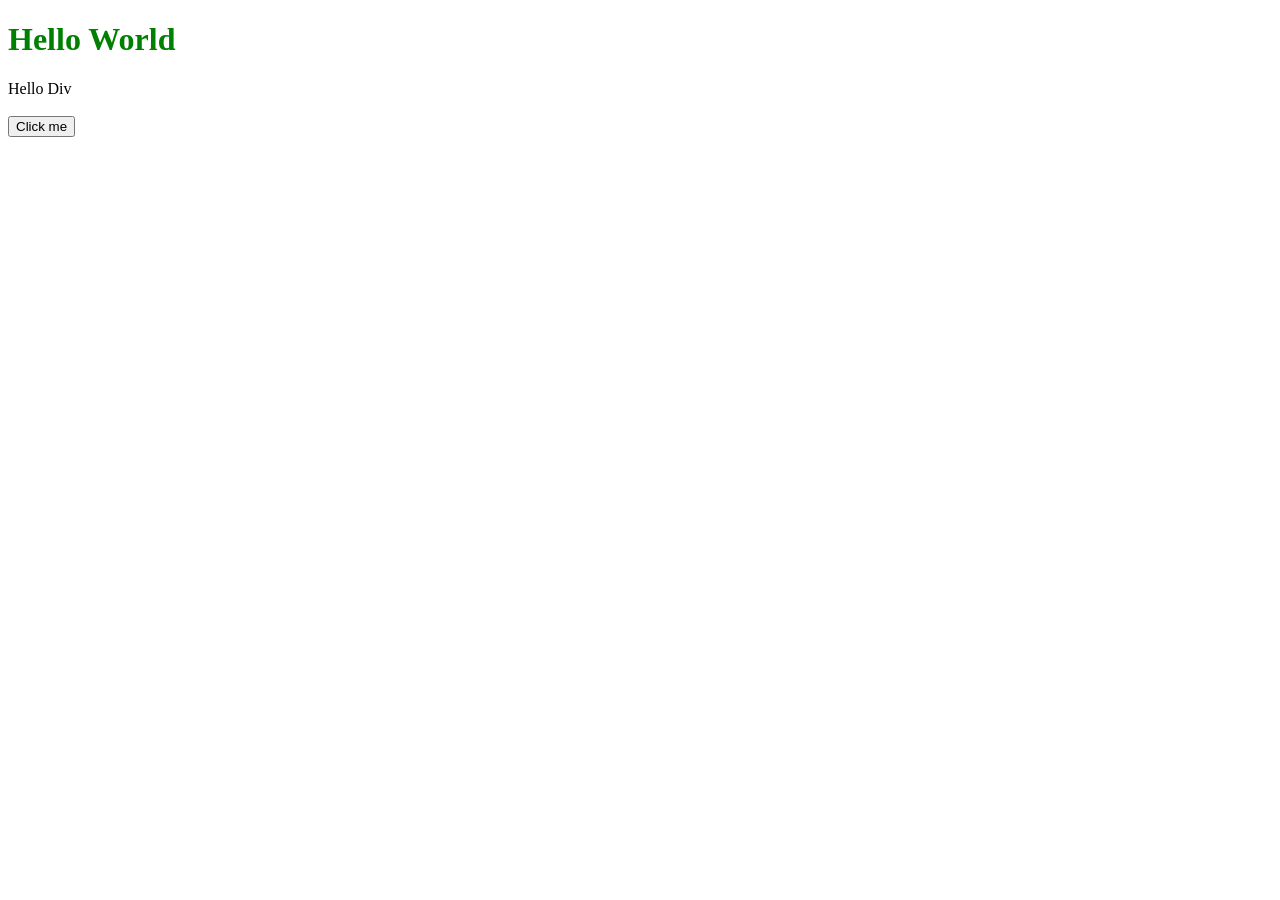
==== HW_21_1/index.html @ 2124ba2e "chenges names of projects" ====
<!DOCTYPE html>
<html lang="en">
    <head>
        <meta charset="UTF-8" />
        <title>Title</title>
        <link rel="stylesheet" href="styles.css" />
        <script src="script.js"></script>
    </head>
    <body>
        <h1 class="title">Hello World</h1>
        <div id="mainDiv">Hello Div</div>
        <br />
        <button onclick="buttonClicked()">Click me</button>
    </body>
</html>
---- HW_21_1/styles.css ----
.title {
    color: green;
}
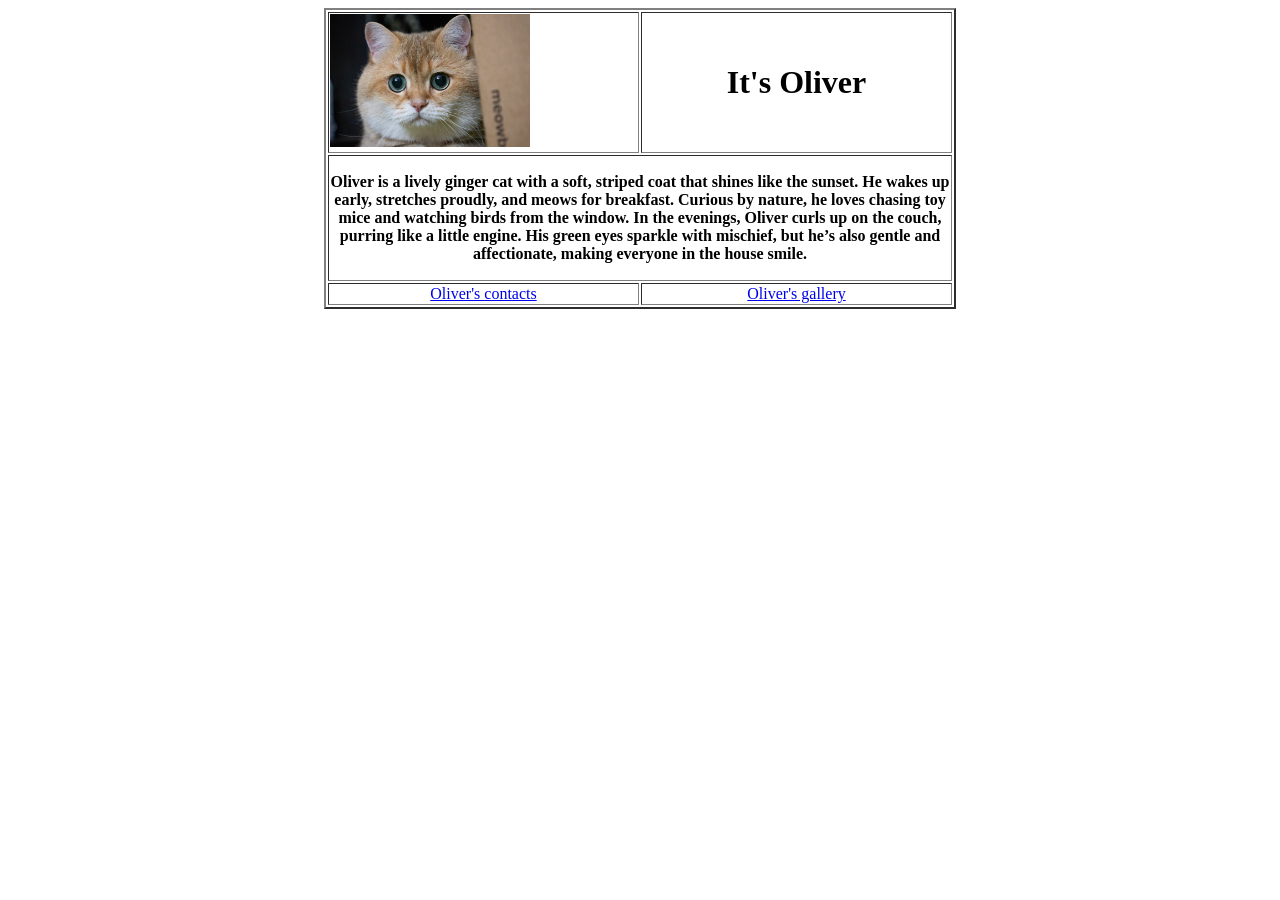
==== commit 4334126f: "Summary website of Oliver" ====
--- a/HW_21_1/index.html
+++ b/HW_21_1/index.html
@@ -2,14 +2,37 @@
 <html lang="en">
     <head>
         <meta charset="UTF-8" />
-        <title>Title</title>
-        <link rel="stylesheet" href="styles.css" />
-        <script src="script.js"></script>
+        <title>Story about Oliver</title>
     </head>
     <body>
-        <h1 class="title">Hello World</h1>
-        <div id="mainDiv">Hello Div</div>
-        <br />
-        <button onclick="buttonClicked()">Click me</button>
+        <center>
+        <table border='2' style = 'width:50%'>
+            <tr>
+                <td style = 'width:20%'>
+                <img src="photo/photo_main.jpg" width="200">
+                </td>
+                <td>
+                    <h1>
+                        <center>It's Oliver</center>
+                    </h1>
+                </td>
+            </tr>
+            <tr>
+                <th colspan="2">
+                    <p>
+                        Oliver is a lively ginger cat with a soft, striped coat that shines like the sunset. He wakes up early, stretches proudly, and meows for breakfast. Curious by nature, he loves chasing toy mice and watching birds from the window. In the evenings, Oliver curls up on the couch, purring like a little engine. His green eyes sparkle with mischief, but he’s also gentle and affectionate, making everyone in the house smile.
+                    </p>
+                </th>
+            </tr>
+            <tr>
+                <td style = 'width:50%'>
+                    <center><a href ="pages/contact.html" alt = "Oliver's contacts">Oliver's contacts</a></center>
+                </td>
+                <td>
+                    <center><a href ="pages/gallery.html" alt = "Oliver's gallery">Oliver's gallery</a></center>
+                </td>
+            </tr>
+        </table>
+        </center>
     </body>
 </html>
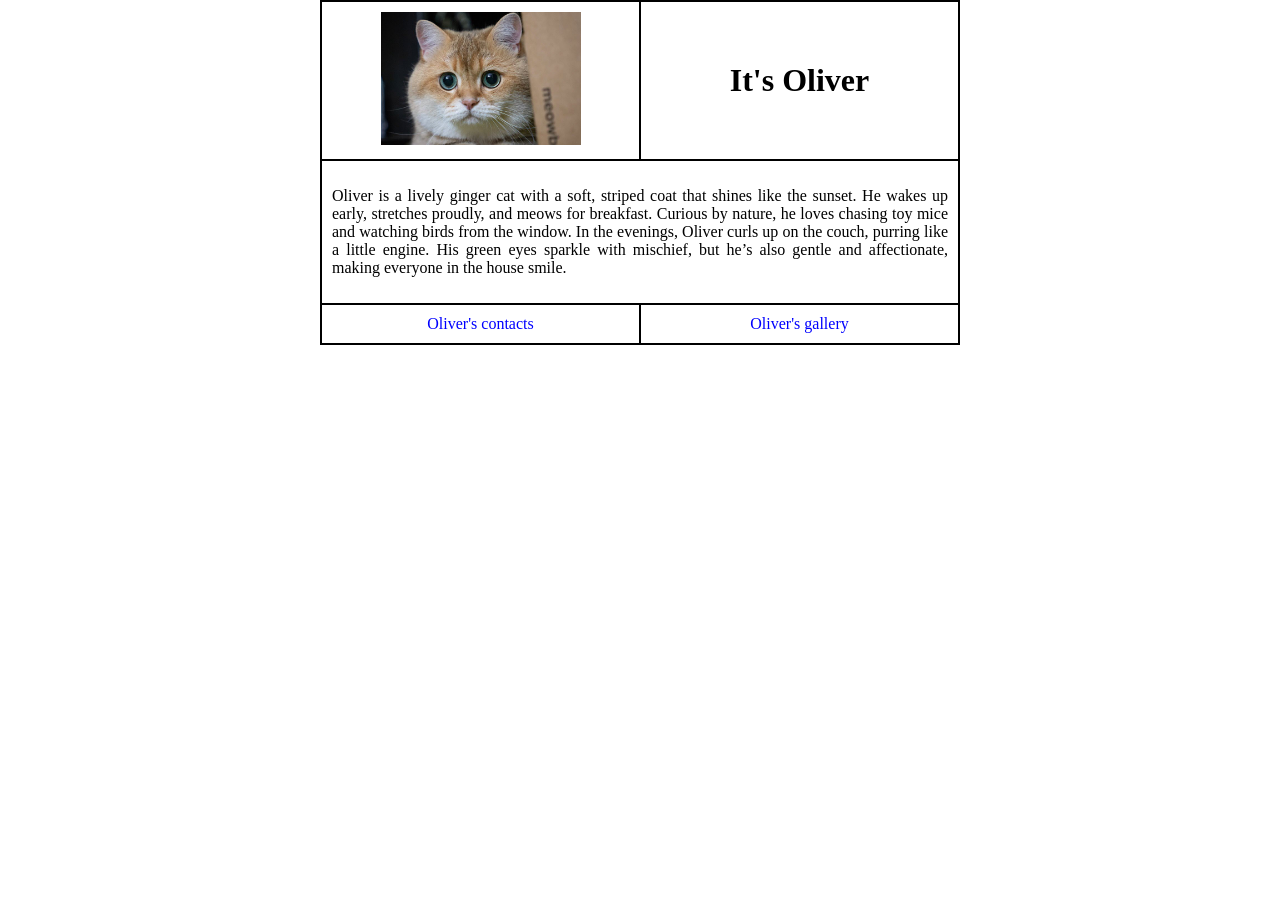
==== commit 3fb7dd5e: "Adding css-file and css styles to elements site" ====
--- a/HW_21_1/index.html
+++ b/HW_21_1/index.html
@@ -3,36 +3,35 @@
     <head>
         <meta charset="UTF-8" />
         <title>Story about Oliver</title>
+       <link rel="stylesheet" href="./style.css">
     </head>
     <body>
-        <center>
-        <table border='2' style = 'width:50%'>
+        <table>
             <tr>
-                <td style = 'width:20%'>
-                <img src="photo/photo_main.jpg" width="200">
+                <td class = "td_center" style = 'width:20%'>
+                    <img src="photo/photo_main.jpg" width="200">
                 </td>
-                <td>
+                <td class = "td_center">
                     <h1>
-                        <center>It's Oliver</center>
+                        It's Oliver
                     </h1>
                 </td>
             </tr>
             <tr>
-                <th colspan="2">
-                    <p>
+                <td colspan="2">
+                    <p class="justified">
                         Oliver is a lively ginger cat with a soft, striped coat that shines like the sunset. He wakes up early, stretches proudly, and meows for breakfast. Curious by nature, he loves chasing toy mice and watching birds from the window. In the evenings, Oliver curls up on the couch, purring like a little engine. His green eyes sparkle with mischief, but he’s also gentle and affectionate, making everyone in the house smile.
                     </p>
-                </th>
+                </td>
             </tr>
             <tr>
-                <td style = 'width:50%'>
-                    <center><a href ="pages/contact.html" alt = "Oliver's contacts">Oliver's contacts</a></center>
+                <td class = "td_center_50">
+                    <a href ="pages/contact.html" alt = "Oliver's contacts">Oliver's contacts</a>
                 </td>
-                <td>
-                    <center><a href ="pages/gallery.html" alt = "Oliver's gallery">Oliver's gallery</a></center>
+                <td class = "td_center_50">
+                    <a href ="pages/gallery.html" alt = "Oliver's gallery">Oliver's gallery</a>
                 </td>
             </tr>
         </table>
-        </center>
     </body>
 </html>
--- a/HW_21_1/style.css
+++ b/HW_21_1/style.css
@@ -0,0 +1,35 @@
+body {
+        margin: 0;
+        display: flex;
+        justify-content: center;
+      }
+table {
+        border: 2px solid black;
+        border-collapse: collapse;
+        width:50%
+    }
+td  {
+        border: 2px solid black;
+        border-collapse: collapse;
+        padding: 10px;
+    }
+td.td_center{
+        text-align: center;
+    }
+td.td_center_50{
+        text-align: center;
+        width:50%;
+    }
+p.justified {
+    text-align: justify;
+  }
+a {
+    color: blue;
+    text-decoration: none;
+  }
+a:hover {
+    color: red;
+  }
+a:active {
+    color: green;
+  }
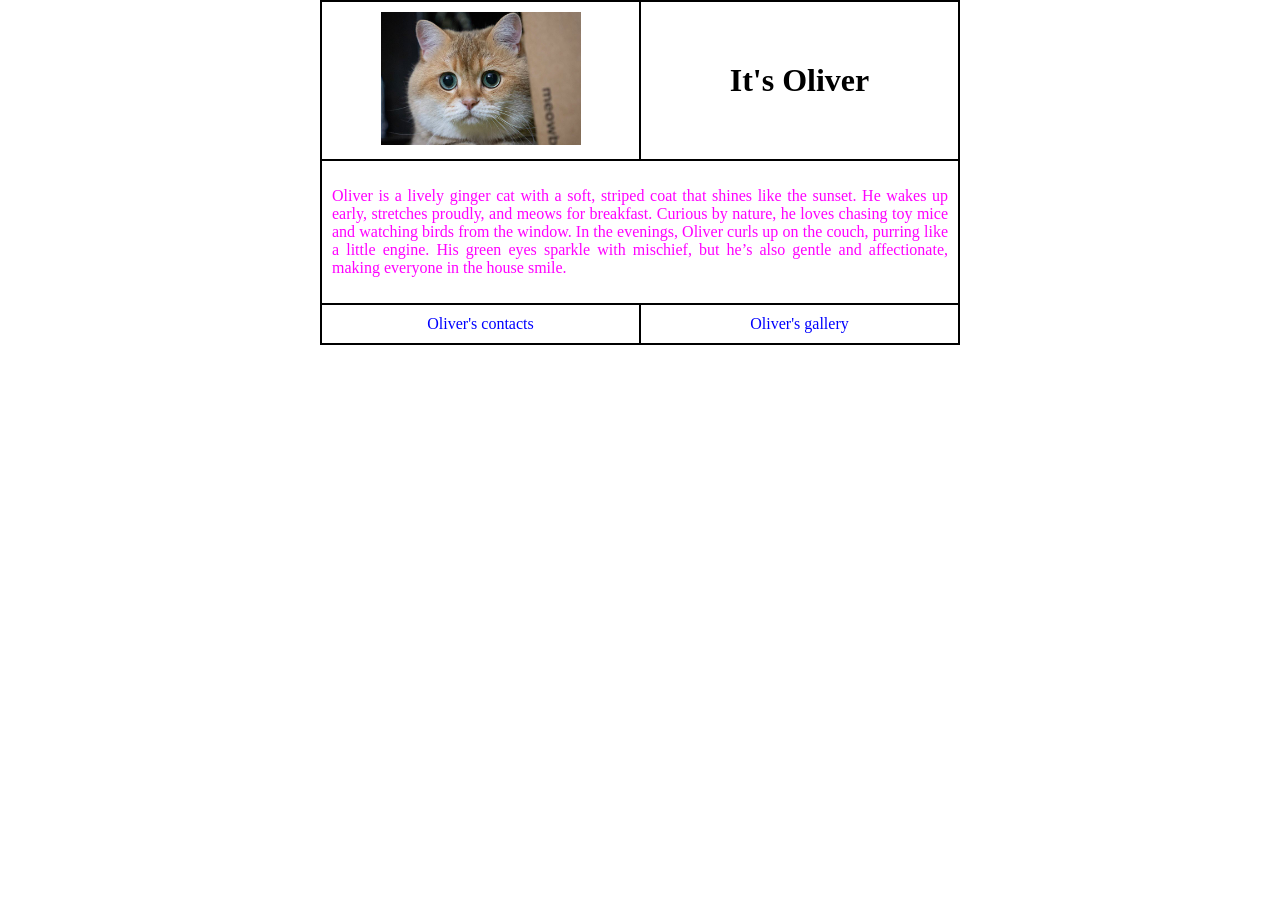
==== commit 69f236fc: "Use "id" and "class" for one tag" ====
--- a/HW_21_1/index.html
+++ b/HW_21_1/index.html
@@ -19,7 +19,7 @@
             </tr>
             <tr>
                 <td colspan="2">
-                    <p class="justified">
+                    <p class="justified" id= "p_about">
                         Oliver is a lively ginger cat with a soft, striped coat that shines like the sunset. He wakes up early, stretches proudly, and meows for breakfast. Curious by nature, he loves chasing toy mice and watching birds from the window. In the evenings, Oliver curls up on the couch, purring like a little engine. His green eyes sparkle with mischief, but he’s also gentle and affectionate, making everyone in the house smile.
                     </p>
                 </td>
--- a/HW_21_1/style.css
+++ b/HW_21_1/style.css
@@ -33,3 +33,6 @@
 a:active {
     color: green;
   }
+#p_about{
+    color: fuchsia;
+}
